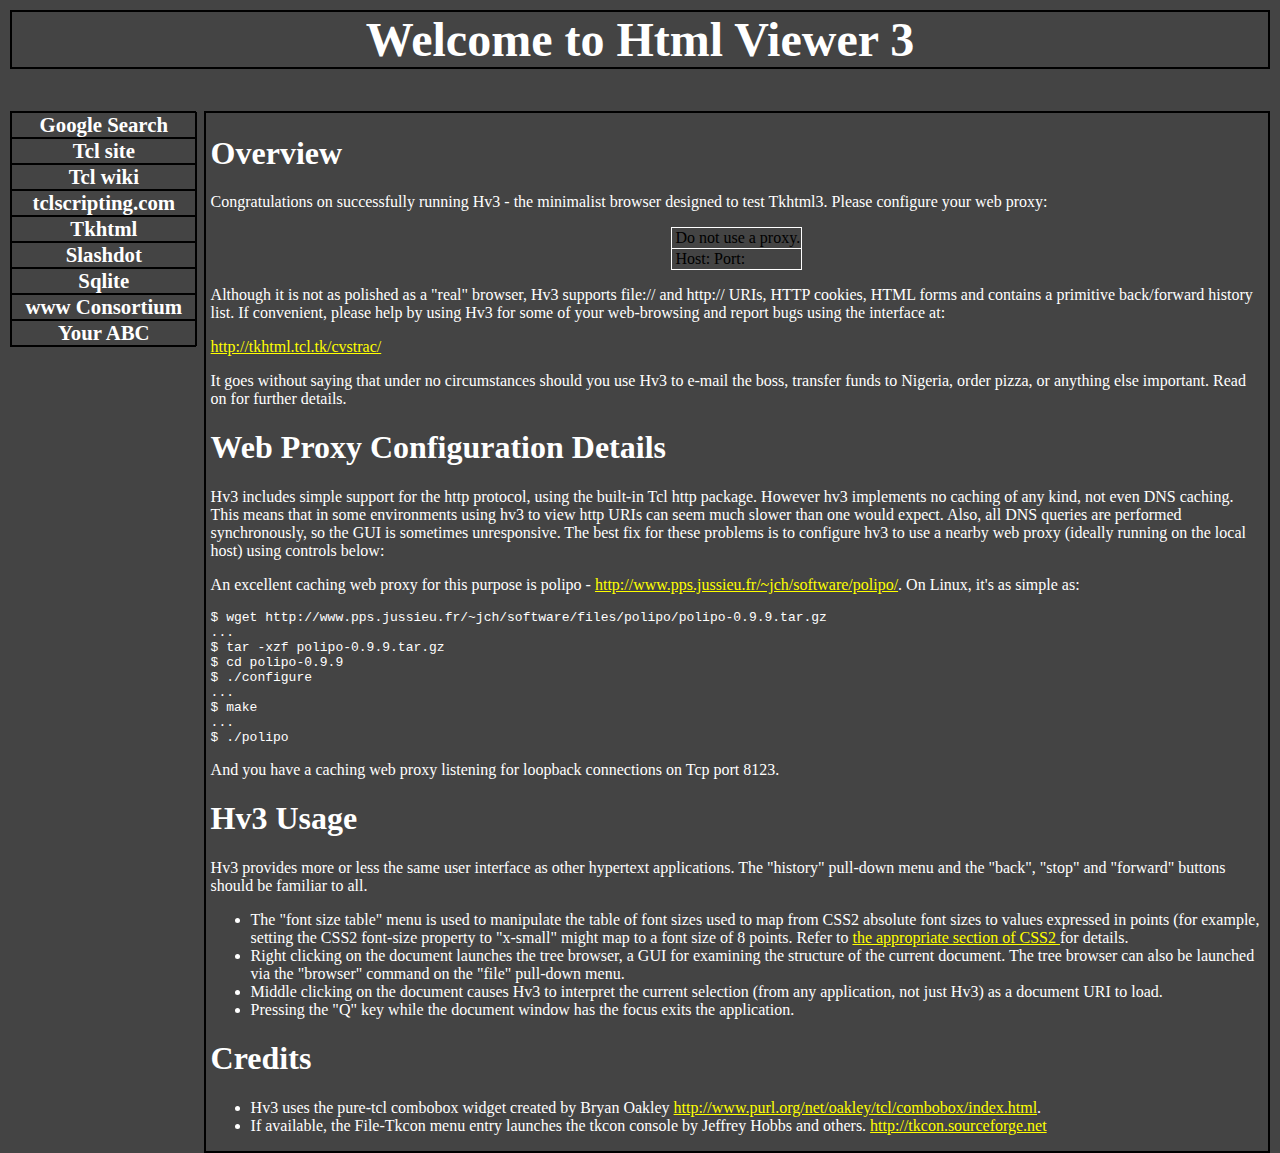
==== hv/index.html @ cc8259b0 "Fix another bug in mapped window mapping/unmapping. (CVS 520)" ====
<!-- Builtin startup document for hv3.  -->

<html>
  <head>
    <style>

      /* This bit of the stylesheet configures the layout: div.heading at
       * the top, div.sidebar on the left and div.content takes up the rest
       * of the page. */

      body { margin: 10px; }
      div.sidebar {
          position: absolute;
          left: 0px;
          top: 10px;
          width: 25ex;
      }
      div.content {
          position: absolute;
          left: 25ex;
          right: 0px;
          top: 10px;
          margin-left: 10px;
      }

      body {
        background-color: #444444;
        background-attachment: fixed;
      }
      div.content {
        padding: 0px 5px;
        background-position: 165px 0px;
        background-attachment: fixed;
        background-repeat: no-repeat;
        border: solid 2px black;
        color: white;
      }

      div.content :link {
        color: yellow;
      }
      div.config table {
        margin: 10px auto;
        border: 1px solid white;
        border-bottom: none;
        border-spacing: 0px;
      }
      div.config td {
        border-bottom: 1px solid white;
      }

      div.sidebar {
        border: solid 1px black;
      }

      div.sidebar ul {
          margin: 0px;
          padding: 0px;
      }
      div.sidebar li {
          margin: 0px;
          padding: 0px;
          display: block;
          width: 100%;
      }
      div.sidebar li a {
          display: block;
          width: 100%;
          border: 1px black solid;
          font-size: 130%;
          font-weight: bold;
          text-align: center;
          color: white;
          text-decoration: none;
      }
      div.sidebar li a:hover {
          color: yellow;
          background-color: black;
      }
      .heading {
          font-size:300% ; 
          color: white; 
          text-align: center; 
          border: 2px solid black ;
      }
    </style>
  </head>
  <body>

<h1 class=heading>
  Welcome to Html Viewer 3
</h1>

    <div style="position:relative;">

    <div class=sidebar>
      <ul>
        <li> <a href="http://www.google.com.au">Google Search</a>
        <li> <a href="http://www.tcl.tk">Tcl site</a>
        <li> <a href="http://mini.net/tcl/">Tcl wiki</a>
        <li> <a href="http://www.tclscripting.com/">tclscripting.com</a>
        <li> <a href="http://tkhtml.tcl.tk">Tkhtml</a>
        <li> <a href="http://slashdot.org">Slashdot</a>
        <li> <a href="http://www.sqlite.org">Sqlite</a>
        <li> <a href="http://www.w3.org">www Consortium</a>
        <li> <a href="http://www.abc.net.au">Your ABC</a>
      </ul>
    </div>

    <div class=content>

    <h1>Overview</h1>
    <p> Congratulations on successfully running Hv3 - the minimalist browser
        designed to test Tkhtml3. Please configure your web proxy:
    </p>

    <div class=config>
      <table>
          <tr><td><span widget="radio_noproxy">
              <td>Do not use a proxy.
          <tr><td><span widget="radio_configured_proxy">
              <td>
                  Host: <span widget="entry_host"></span>
                  Port: <span widget="entry_port"></span>
      </table>
    </div>

    <p>
	Although it is not as polished as a "real" browser, Hv3 supports
	file:// and http:// URIs, HTTP cookies, HTML forms and contains a
	primitive back/forward history list. If convenient, please help by
	using Hv3 for some of your web-browsing and report bugs using the
        interface at:
    </p>

    <p> <a href="http://tkhtml.tcl.tk/cvstrac/">
        http://tkhtml.tcl.tk/cvstrac/
        </a>
    </p>

    <p> It goes without saying that under no circumstances should you use
	Hv3 to e-mail the boss, transfer funds to Nigeria, order pizza, or
        anything else important. Read on for further details.
    </p>

    <h1>Web Proxy Configuration Details</h1>
    <p>
        Hv3 includes simple support for the http protocol, using the 
        built-in Tcl http package. However hv3 implements no caching of
        any kind, not even DNS caching. This means that in some environments
	using hv3 to view http URIs can seem much slower than one would 
	expect. Also, all DNS queries are performed synchronously, so the 
	GUI is sometimes unresponsive. The best fix for these problems is to
	configure hv3 to use a nearby web proxy (ideally running on the local
	host) using controls below:
    </p>

    <p>
        An excellent caching web proxy for this purpose is polipo -
        <a href="http://www.pps.jussieu.fr/~jch/software/polipo/">
          http://www.pps.jussieu.fr/~jch/software/polipo/</a>. 
        On Linux, it's as simple as: 
    </p>
<pre>
$ wget http://www.pps.jussieu.fr/~jch/software/files/polipo/polipo-0.9.9.tar.gz
...
$ tar -xzf polipo-0.9.9.tar.gz
$ cd polipo-0.9.9
$ ./configure
...
$ make
...
$ ./polipo
</pre>
    <p>
        And you have a caching web proxy listening for loopback connections
        on Tcp port 8123.
    </p>

    <h1>Hv3 Usage</h1>
    <p>
      Hv3 provides more or less the same user interface as other hypertext
      applications. The "history" pull-down menu and the "back", "stop" and
      "forward" buttons should be familiar to all.
    </p>
    <ul>
      <li>The "font size table" menu is used to manipulate the table of
          font sizes used to map from CSS2 absolute font sizes to values
          expressed in points (for example, setting the CSS2 font-size
          property to "x-small" might map to a font size of 8 points.
          Refer to 
          <a href="http://www.w3.org/TR/CSS21/fonts.html#font-size-props">
         the appropriate section of CSS2
         </a>for details.
      <li>Right clicking on the document launches the tree browser, a GUI
          for examining the structure of the current document. The tree
	    browser can also be launched via the "browser" command on the
          "file" pull-down menu.
      <li>Middle clicking on the document causes Hv3 to interpret the 
          current selection (from any application, not just Hv3) as a 
          document URI to load.
      <li>Pressing the "Q" key while the document window has the focus exits
          the application.
    </ul>

    <h1>Credits</h1>
    <ul>
      <li> Hv3 uses the pure-tcl combobox widget created by Bryan Oakley
           <a href="http://www.purl.org/net/oakley/tcl/combobox/index.html">
             http://www.purl.org/net/oakley/tcl/combobox/index.html</a>.
      <li> If available, the File-Tkcon menu entry launches the tkcon 
           console by Jeffrey Hobbs and others.
           <a href="http://tkcon.sourceforge.net">
             http://tkcon.sourceforge.net</a>

  </div>
  </div>
  </body>
</html>
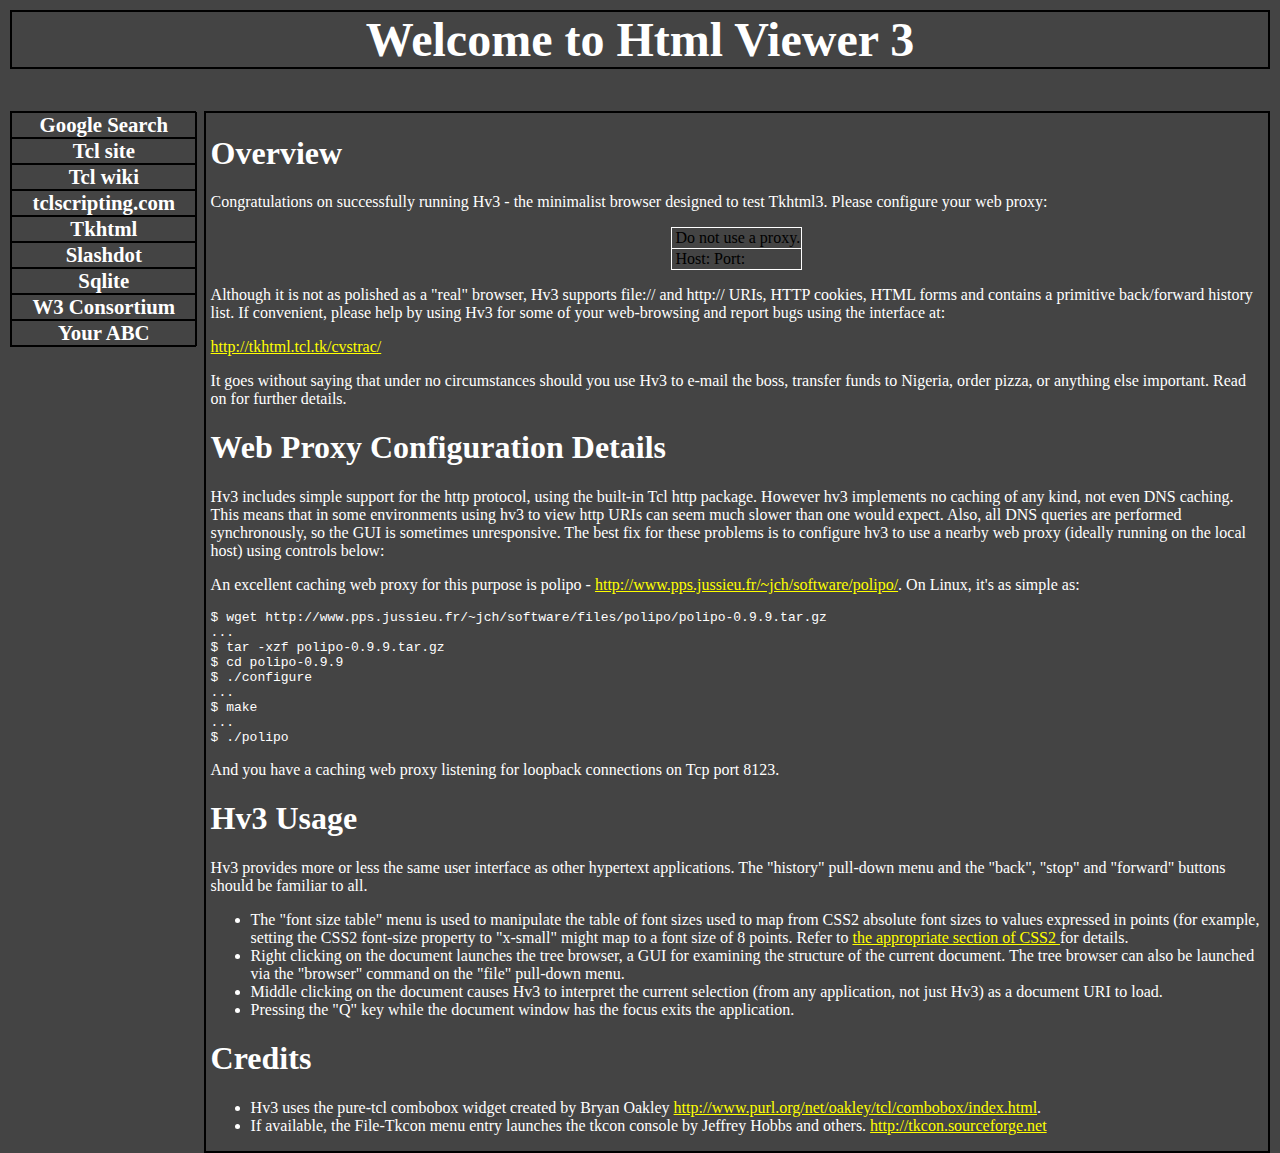
==== commit a211aab0: "Add "find text" dialog to hv3. (CVS 532)" ====
--- a/hv/index.html
+++ b/hv/index.html
@@ -59,6 +59,7 @@
           padding: 0px;
       }
       div.sidebar li {
+          position: relative;
           margin: 0px;
           padding: 0px;
           display: block;
@@ -84,6 +85,18 @@
           text-align: center; 
           border: 2px solid black ;
       }
+
+      .popup        { display: none; }
+      :hover>.popup { display: block; }
+
+      .popup {
+        background-color: #444444 /* #666666 */ ;
+        position: absolute;
+        width: 100%;
+        left: 100%;
+        top: 0px;
+      }
+
     </style>
   </head>
   <body>
@@ -103,7 +116,12 @@
         <li> <a href="http://tkhtml.tcl.tk">Tkhtml</a>
         <li> <a href="http://slashdot.org">Slashdot</a>
         <li> <a href="http://www.sqlite.org">Sqlite</a>
-        <li> <a href="http://www.w3.org">www Consortium</a>
+        <li> <a href="http://www.w3.org">W3 Consortium</a> 
+           <ul class=popup>
+             <li><a href="http://www.w3.org/TR/CSS1">CSS 1.0</a>
+             <li><a href="http://www.w3.org/TR/CSS21/">CSS 2.1</a>
+             <li><a href="http://www.w3.org/TR/html4/">HTML 4.01</a>
+           </ul>
         <li> <a href="http://www.abc.net.au">Your ABC</a>
       </ul>
     </div>
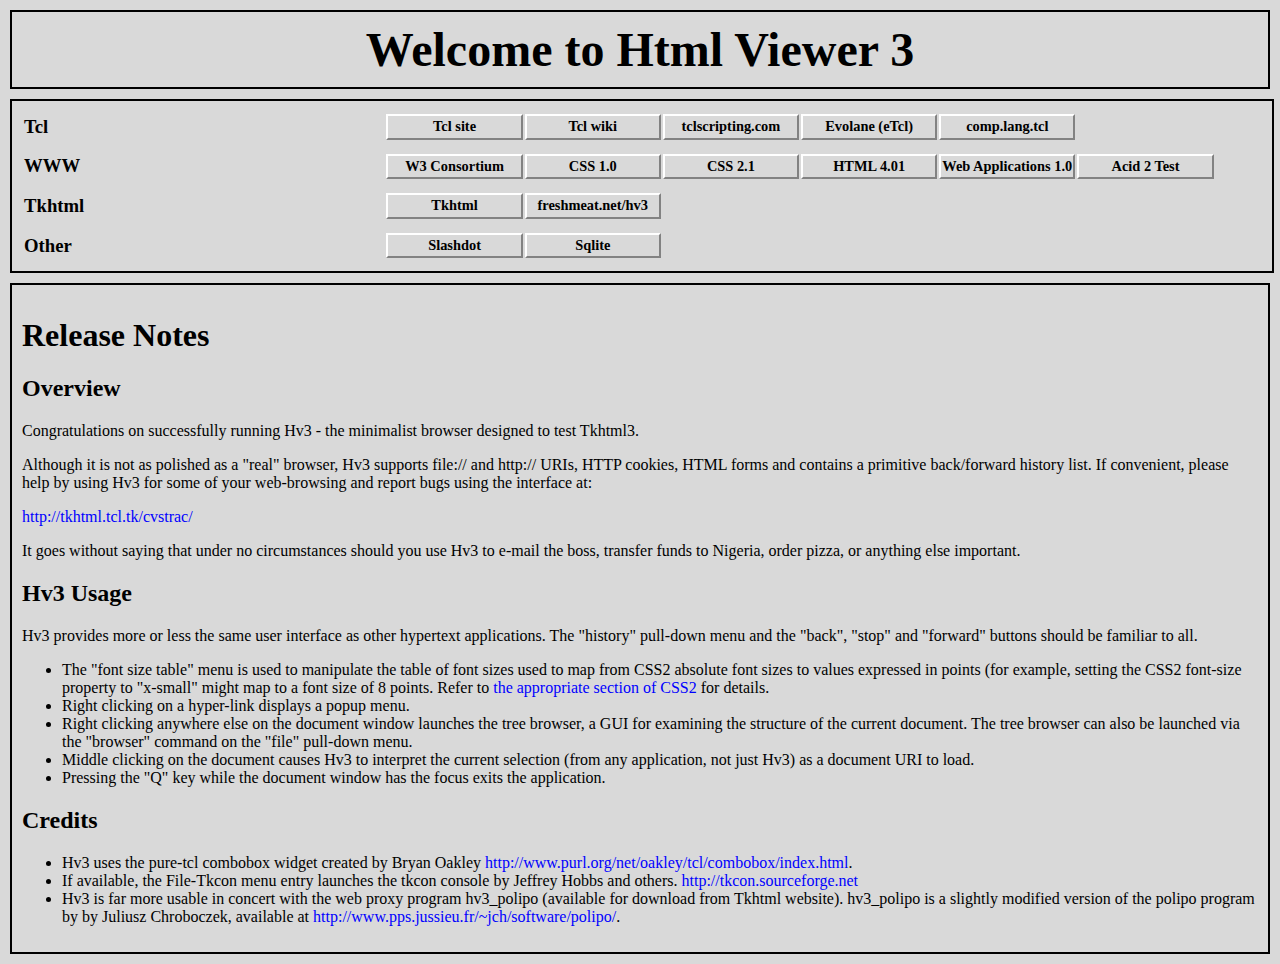
==== commit 27450423: "Fix a bug in double-buffer mode. (CVS 677)" ====
--- a/hv/index.html
+++ b/hv/index.html
@@ -9,140 +9,120 @@
        * the top, div.sidebar on the left and div.content takes up the rest
        * of the page. */
 
-      body { margin: 10px; }
-      div.sidebar {
-          position: absolute;
-          left: 0px;
-          top: 10px;
-          width: 25ex;
-      }
-      div.content {
-          position: absolute;
-          left: 25ex;
-          right: 0px;
-          top: 10px;
-          margin-left: 10px;
+      body { 
+        margin: 10px;
+        background-color: #d9d9d9;
       }
 
-      body {
-        background-color: #444444;
-        background-attachment: fixed;
+      .heading,.links,.content {
+        margin: 10px 0;
       }
-      div.content {
-        padding: 0px 5px;
-        background-position: 165px 0px;
-        background-attachment: fixed;
-        background-repeat: no-repeat;
-        border: solid 2px black;
-        color: white;
+      .heading,.content {
+        padding: 10px;
       }
 
-      div.content :link {
-        color: yellow;
-      }
-      div.config table {
-        margin: 10px auto;
-        border: 1px solid white;
-        border-bottom: none;
-        border-spacing: 0px;
-      }
-      div.config td {
-        border-bottom: 1px solid white;
-      }
-
-      div.sidebar {
-        border: solid 1px black;
-      }
-
-      div.sidebar ul {
-          margin: 0px;
-          padding: 0px;
-      }
-      div.sidebar li {
-          position: relative;
-          margin: 0px;
-          padding: 0px;
-          display: block;
-          width: 100%;
-      }
-      div.sidebar li a {
-          display: block;
-          width: 100%;
-          border: 1px black solid;
-          font-size: 130%;
-          font-weight: bold;
-          text-align: center;
-          color: white;
-          text-decoration: none;
-      }
-      div.sidebar li a:hover {
-          color: yellow;
-          background-color: black;
-      }
       .heading {
           font-size:300% ; 
-          color: white; 
           text-align: center; 
           border: 2px solid black ;
       }
 
-      .popup        { display: none; }
-      :hover>.popup { display: block; }
+      .content {
+          border: solid 2px black;
+      }
 
-      .popup {
-        background-color: #444444 /* #666666 */ ;
-        position: absolute;
-        width: 100%;
-        left: 100%;
-        top: 0px;
+      .content :link { color: blue; }
+      .content :link:hover { text-decoration: underline }
+      .content :link { text-decoration: none }
+
+
+      .links li a {
+        display: block;
+        width: 20ex;
+        line-height: 1.5;
+        text-align: center;
+        text-decoration: none;
+        float: left;
+        margin: 1px;
+
+        border: 2px solid;
+        border-color: #ffffff #828282 #828282 #ffffff;
+        background: #d9d9d9;
+        font-weight: bold;
+        font-size: 90%;
+        color: black;
+      }
+      .links li a:hover {
+        background: #ececec;
+      }
+
+      .links               {display: table; width:100%; border-spacing: 12px}
+      .linkset             {display: table-row}
+      .links h3, .links ul {display: table-cell; vertical-align: middle}
+      .links li            {display: block}
+
+      .links {
+        border: solid 2px black;
       }
 
     </style>
   </head>
   <body>
 
-<h1 class=heading>
-  Welcome to Html Viewer 3
-</h1>
+    <h1 class="heading">
+      Welcome to Html Viewer 3
+    </h1>
 
-    <div style="position:relative;">
+    <div class="links">
 
-    <div class=sidebar>
-      <ul>
-        <li> <a href="http://www.google.com.au">Google Search</a>
-        <li> <a href="http://www.tcl.tk">Tcl site</a>
-        <li> <a href="http://mini.net/tcl/">Tcl wiki</a>
-        <li> <a href="http://www.tclscripting.com/">tclscripting.com</a>
-        <li> <a href="http://tkhtml.tcl.tk">Tkhtml</a>
-        <li> <a href="http://slashdot.org">Slashdot</a>
-        <li> <a href="http://www.sqlite.org">Sqlite</a>
-        <li> <a href="http://www.w3.org">W3 Consortium</a> 
-           <ul class=popup>
-             <li><a href="http://www.w3.org/TR/CSS1">CSS 1.0</a>
-             <li><a href="http://www.w3.org/TR/CSS21/">CSS 2.1</a>
-             <li><a href="http://www.w3.org/TR/html4/">HTML 4.01</a>
-           </ul>
-        <li> <a href="http://www.abc.net.au">Your ABC</a>
-      </ul>
+      <div class="linkset">
+      <h3>Tcl</h3>
+        <ul>
+          <li> <a href="http://www.tcl.tk">Tcl site</a>
+          <li> <a href="http://mini.net/tcl/">Tcl wiki</a>
+          <li> <a href="http://www.tclscripting.com/">tclscripting.com</a>
+          <li> <a href="http://www.evolane.com/">Evolane (eTcl)</a>
+          <li> <a href="http://groups.google.com/group/comp.lang.tcl">comp.lang.tcl</a>
+        </ul>
+      </div>
+
+      <div class="linkset">
+        <h3>WWW</h3>
+        <ul>
+          <li><a href="http://www.w3.org">W3 Consortium</a> 
+          <li><a href="http://www.w3.org/TR/CSS1">CSS 1.0</a>
+          <li><a href="http://www.w3.org/TR/CSS21/">CSS 2.1</a>
+          <li><a href="http://www.w3.org/TR/html4/">HTML 4.01</a>
+          <li><a href="http://www.whatwg.org/specs/web-apps/current-work/">Web Applications 1.0</a>
+          <li><a href="http://www.webstandards.org/files/acid2/test.html">Acid 2 Test</a>
+        </ul>
+      </div>
+
+      <div class="linkset">
+        <h3>Tkhtml</h3>
+        <ul>
+          <li> <a href="http://tkhtml.tcl.tk">Tkhtml</a>
+          <li> <a href="http://freshmeat.net/hv3">freshmeat.net/hv3</a>
+        </ul>
+      </div>
+
+      <div class="linkset">
+        <h3>Other</h3>
+        <ul>
+          <li> <a href="http://slashdot.org">Slashdot</a>
+          <li> <a href="http://www.sqlite.org">Sqlite</a>
+        </ul>
+      </div>
+
     </div>
 
     <div class=content>
 
-    <h1>Overview</h1>
+    <h1>Release Notes</h1>
+    <h2>Overview</h2>
     <p> Congratulations on successfully running Hv3 - the minimalist browser
-        designed to test Tkhtml3. Please configure your web proxy:
+        designed to test Tkhtml3. 
     </p>
-
-    <div class=config>
-      <table>
-          <tr><td><span widget="radio_noproxy">
-              <td>Do not use a proxy.
-          <tr><td><span widget="radio_configured_proxy">
-              <td>
-                  Host: <span widget="entry_host"></span>
-                  Port: <span widget="entry_port"></span>
-      </table>
-    </div>
 
     <p>
 	Although it is not as polished as a "real" browser, Hv3 supports
@@ -159,44 +139,10 @@
 
     <p> It goes without saying that under no circumstances should you use
 	Hv3 to e-mail the boss, transfer funds to Nigeria, order pizza, or
-        anything else important. Read on for further details.
+        anything else important.
     </p>
 
-    <h1>Web Proxy Configuration Details</h1>
-    <p>
-        Hv3 includes simple support for the http protocol, using the 
-        built-in Tcl http package. However hv3 implements no caching of
-        any kind, not even DNS caching. This means that in some environments
-	using hv3 to view http URIs can seem much slower than one would 
-	expect. Also, all DNS queries are performed synchronously, so the 
-	GUI is sometimes unresponsive. The best fix for these problems is to
-	configure hv3 to use a nearby web proxy (ideally running on the local
-	host) using controls below:
-    </p>
-
-    <p>
-        An excellent caching web proxy for this purpose is polipo -
-        <a href="http://www.pps.jussieu.fr/~jch/software/polipo/">
-          http://www.pps.jussieu.fr/~jch/software/polipo/</a>. 
-        On Linux, it's as simple as: 
-    </p>
-<pre>
-$ wget http://www.pps.jussieu.fr/~jch/software/files/polipo/polipo-0.9.9.tar.gz
-...
-$ tar -xzf polipo-0.9.9.tar.gz
-$ cd polipo-0.9.9
-$ ./configure
-...
-$ make
-...
-$ ./polipo
-</pre>
-    <p>
-        And you have a caching web proxy listening for loopback connections
-        on Tcp port 8123.
-    </p>
-
-    <h1>Hv3 Usage</h1>
+    <h2>Hv3 Usage</h2>
     <p>
       Hv3 provides more or less the same user interface as other hypertext
       applications. The "history" pull-down menu and the "back", "stop" and
@@ -211,10 +157,11 @@
           <a href="http://www.w3.org/TR/CSS21/fonts.html#font-size-props">
          the appropriate section of CSS2
          </a>for details.
-      <li>Right clicking on the document launches the tree browser, a GUI
-          for examining the structure of the current document. The tree
-	    browser can also be launched via the "browser" command on the
-          "file" pull-down menu.
+      <li>Right clicking on a hyper-link displays a popup menu.
+      <li>Right clicking anywhere else on the document window launches the tree
+	  browser, a GUI for examining the structure of the current document.
+	  The tree browser can also be launched via the "browser" command on
+          the "file" pull-down menu.
       <li>Middle clicking on the document causes Hv3 to interpret the 
           current selection (from any application, not just Hv3) as a 
           document URI to load.
@@ -222,7 +169,7 @@
           the application.
     </ul>
 
-    <h1>Credits</h1>
+    <h2>Credits</h2>
     <ul>
       <li> Hv3 uses the pure-tcl combobox widget created by Bryan Oakley
            <a href="http://www.purl.org/net/oakley/tcl/combobox/index.html">
@@ -231,8 +178,12 @@
            console by Jeffrey Hobbs and others.
            <a href="http://tkcon.sourceforge.net">
              http://tkcon.sourceforge.net</a>
-
-  </div>
+      <li> Hv3 is far more usable in concert with the web proxy program
+	   hv3_polipo (available for download from Tkhtml website). hv3_polipo
+	   is a slightly modified version of the polipo program by  by Juliusz
+           Chroboczek, available at 
+           <a href="http://www.pps.jussieu.fr/~jch/software/polipo/">
+           http://www.pps.jussieu.fr/~jch/software/polipo/</a>.
   </div>
   </body>
 </html>
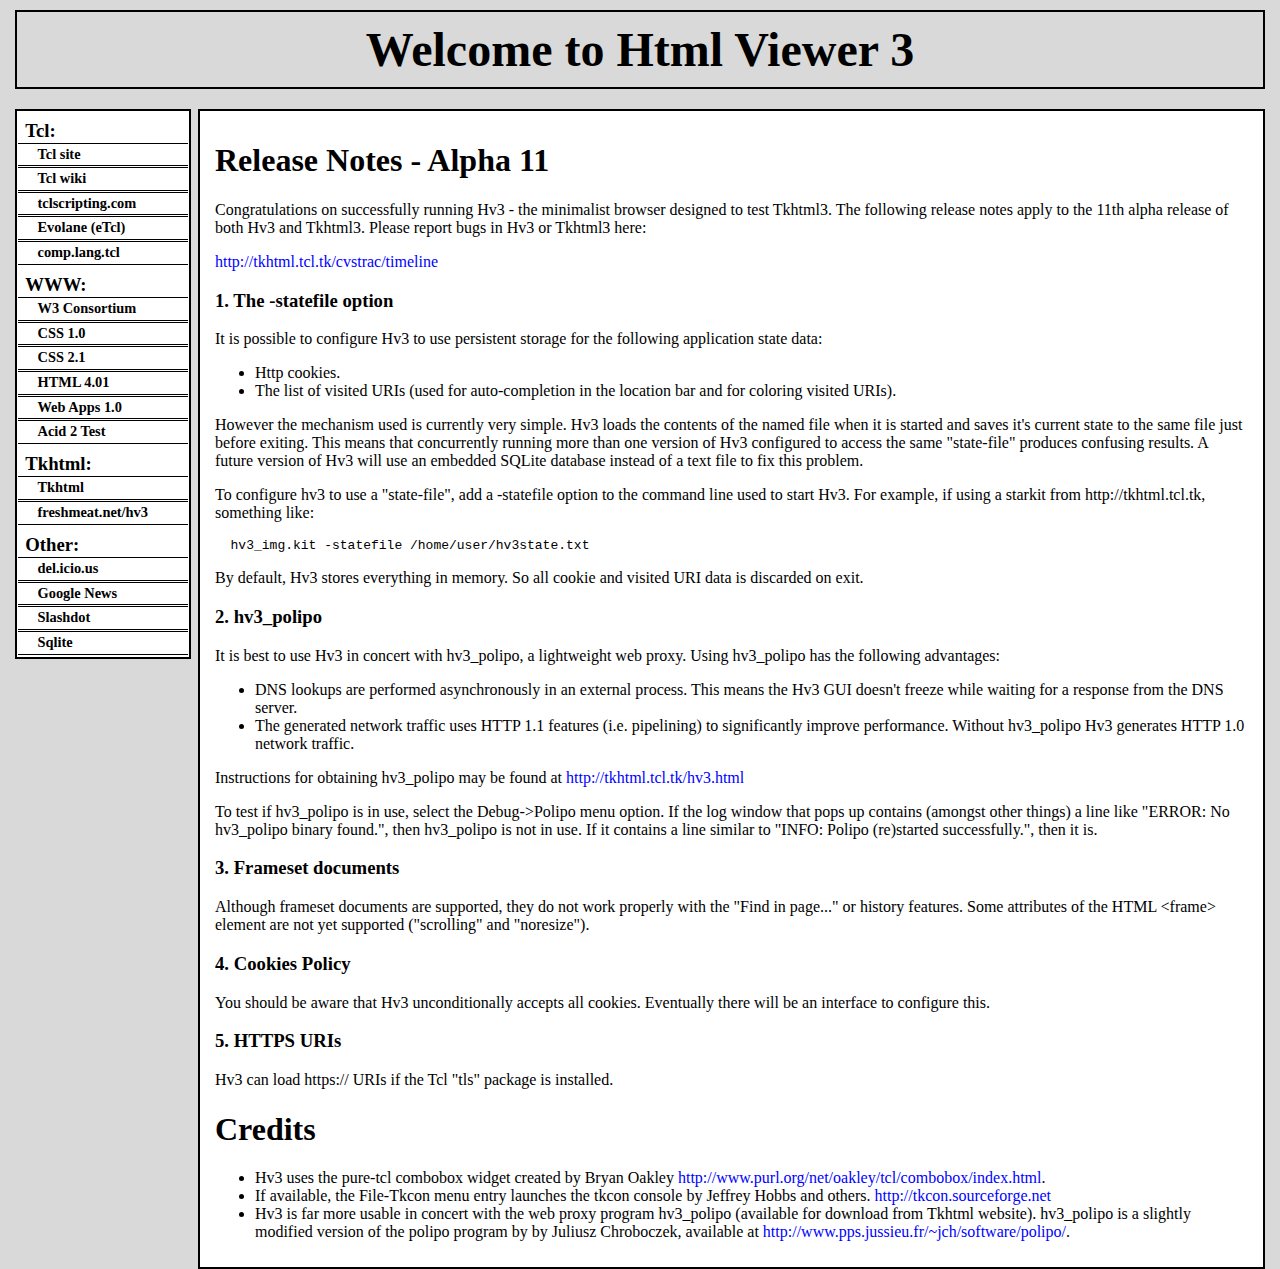
==== commit a000bedc: "Update release notes. (CVS 731)" ====
--- a/hv/index.html
+++ b/hv/index.html
@@ -10,7 +10,7 @@
        * of the page. */
 
       body { 
-        margin: 10px;
+        margin: 10px 2ex;
         background-color: #d9d9d9;
       }
 
@@ -18,7 +18,7 @@
         margin: 10px 0;
       }
       .heading,.content {
-        padding: 10px;
+        padding: 10px 2ex;
       }
 
       .heading {
@@ -28,42 +28,66 @@
       }
 
       .content {
+          background: white;
           border: solid 2px black;
+          position: absolute;
+          left: 27ex;
+          right: 2ex;
       }
 
       .content :link { color: blue; }
-      .content :link:hover { text-decoration: underline }
-      .content :link { text-decoration: none }
-
-
+      .content :link:hover,:visited:hover { text-decoration: underline }
+      .content :link,:visited { text-decoration: none }
+
+      .links {
+        background: white;
+        position: absolute;
+        width: 24ex;
+        left: 2ex;
+        padding: 0;
+      }
+      .linksborder {
+        border: solid 2px black;
+        padding-bottom: 1px;
+        margin: 0;
+      }
+
+      .links h3 {
+        margin: 0;
+        padding-left: 1ex;
+        padding-top: 1ex;
+      }
+      .links h3:after {
+        content: ":";
+      }
+      .links ul {
+        padding: 0;
+        margin: 0;
+      }
+      .links li {
+        display: block;
+        padding: 0;
+        margin: 0;
+      }
       .links li a {
         display: block;
-        width: 20ex;
         line-height: 1.5;
-        text-align: center;
         text-decoration: none;
-        float: left;
         margin: 1px;
-
-        border: 2px solid;
-        border-color: #ffffff #828282 #828282 #ffffff;
-        background: #d9d9d9;
+        padding-left: 3ex;
+
         font-weight: bold;
+        border: 1px solid black;
+        border-left: none;
+        border-right: none;
+
         font-size: 90%;
         color: black;
       }
       .links li a:hover {
-        background: #ececec;
-      }
-
-      .links               {display: table; width:100%; border-spacing: 12px}
-      .linkset             {display: table-row}
-      .links h3, .links ul {display: table-cell; vertical-align: middle}
-      .links li            {display: block}
-
-      .links {
-        border: solid 2px black;
-      }
+        background-color: #d9d9d9;
+      }
+
 
     </style>
   </head>
@@ -74,6 +98,7 @@
     </h1>
 
     <div class="links">
+      <div class="linksborder">
 
       <div class="linkset">
       <h3>Tcl</h3>
@@ -93,7 +118,7 @@
           <li><a href="http://www.w3.org/TR/CSS1">CSS 1.0</a>
           <li><a href="http://www.w3.org/TR/CSS21/">CSS 2.1</a>
           <li><a href="http://www.w3.org/TR/html4/">HTML 4.01</a>
-          <li><a href="http://www.whatwg.org/specs/web-apps/current-work/">Web Applications 1.0</a>
+          <li><a href="http://www.whatwg.org/specs/web-apps/current-work/">Web Apps 1.0</a>
           <li><a href="http://www.webstandards.org/files/acid2/test.html">Acid 2 Test</a>
         </ul>
       </div>
@@ -109,67 +134,82 @@
       <div class="linkset">
         <h3>Other</h3>
         <ul>
+          <li> <a href="http://del.icio.us">del.icio.us</a>
+          <li> <a href="http://news.google.com">Google News</a>
           <li> <a href="http://slashdot.org">Slashdot</a>
           <li> <a href="http://www.sqlite.org">Sqlite</a>
         </ul>
       </div>
 
+      </div>
     </div>
 
     <div class=content>
 
-    <h1>Release Notes</h1>
-    <h2>Overview</h2>
+    <h1>Release Notes - Alpha 11</h1>
     <p> Congratulations on successfully running Hv3 - the minimalist browser
-        designed to test Tkhtml3. 
+	designed to test Tkhtml3. The following release notes apply to the 11th
+        alpha release of both Hv3 and Tkhtml3. Please report bugs in Hv3 or
+        Tkhtml3 here:
     </p>
-
-    <p>
-	Although it is not as polished as a "real" browser, Hv3 supports
-	file:// and http:// URIs, HTTP cookies, HTML forms and contains a
-	primitive back/forward history list. If convenient, please help by
-	using Hv3 for some of your web-browsing and report bugs using the
-        interface at:
-    </p>
-
-    <p> <a href="http://tkhtml.tcl.tk/cvstrac/">
-        http://tkhtml.tcl.tk/cvstrac/
-        </a>
-    </p>
-
-    <p> It goes without saying that under no circumstances should you use
-	Hv3 to e-mail the boss, transfer funds to Nigeria, order pizza, or
-        anything else important.
-    </p>
-
-    <h2>Hv3 Usage</h2>
-    <p>
-      Hv3 provides more or less the same user interface as other hypertext
-      applications. The "history" pull-down menu and the "back", "stop" and
-      "forward" buttons should be familiar to all.
-    </p>
-    <ul>
-      <li>The "font size table" menu is used to manipulate the table of
-          font sizes used to map from CSS2 absolute font sizes to values
-          expressed in points (for example, setting the CSS2 font-size
-          property to "x-small" might map to a font size of 8 points.
-          Refer to 
-          <a href="http://www.w3.org/TR/CSS21/fonts.html#font-size-props">
-         the appropriate section of CSS2
-         </a>for details.
-      <li>Right clicking on a hyper-link displays a popup menu.
-      <li>Right clicking anywhere else on the document window launches the tree
-	  browser, a GUI for examining the structure of the current document.
-	  The tree browser can also be launched via the "browser" command on
-          the "file" pull-down menu.
-      <li>Middle clicking on the document causes Hv3 to interpret the 
-          current selection (from any application, not just Hv3) as a 
-          document URI to load.
-      <li>Pressing the "Q" key while the document window has the focus exits
-          the application.
-    </ul>
-
-    <h2>Credits</h2>
+    <a href="http://tkhtml.tcl.tk/cvstrac/timeline">
+        http://tkhtml.tcl.tk/cvstrac/timeline
+    </a>
+
+    <h3>1. The -statefile option</h3>
+      <p>It is possible to configure Hv3 to use persistent storage for the
+         following application state data:
+         <ul><li>Http cookies.
+             <li>The list of visited URIs (used for auto-completion in the
+                 location bar and for coloring visited URIs).
+         </ul>
+      <p>However the mechanism used is currently very simple. Hv3 loads
+         the contents of the named file when it is started and saves it's 
+         current state to the same file just before exiting. This means that
+         concurrently running more than one version of Hv3 configured to
+         access the same "state-file" produces confusing results. A future
+         version of Hv3 will use an embedded SQLite database instead of
+         a text file to fix this problem.
+      <p>To configure hv3 to use a "state-file", add a -statefile option
+         to the command line used to start Hv3. For example, if using a
+         starkit from http://tkhtml.tcl.tk, something like:
+      <pre>
+  hv3_img.kit -statefile /home/user/hv3state.txt</pre>
+
+      <p>By default, Hv3 stores everything in memory. So all cookie and
+         visited URI data is discarded on exit.
+
+    <h3>2. hv3_polipo</h3>
+      <p>It is best to use Hv3 in concert with hv3_polipo, a lightweight
+         web proxy. Using hv3_polipo has the following advantages:
+         <ul><li>DNS lookups are performed asynchronously in an external
+                 process. This means the Hv3 GUI doesn't freeze while waiting
+                 for a response from the DNS server.
+	     <li>The generated network traffic uses HTTP 1.1 features
+		 (i.e. pipelining) to significantly improve performance.
+                 Without hv3_polipo Hv3 generates HTTP 1.0 network traffic.
+         </ul>
+      <p>Instructions for obtaining hv3_polipo may be found at <a href="http://tkhtml.tcl.tk/hv3.html">http://tkhtml.tcl.tk/hv3.html</a>
+      <p>To test if hv3_polipo is in use, select the Debug-&gt;Polipo menu
+	 option. If the log window that pops up contains (amongst other things)
+	 a line like "ERROR: No hv3_polipo binary found.", then hv3_polipo is
+	 not in use. If it contains a line similar to "INFO:  Polipo
+         (re)started successfully.", then it is.
+
+    <h3>3. Frameset documents</h3>
+      <p>Although frameset documents are supported, they do not work 
+         properly with the "Find in page..." or history features. Some
+         attributes of the HTML &lt;frame&gt; element are not yet supported
+         ("scrolling" and "noresize").
+
+    <h3>4. Cookies Policy</h3>
+      <p>You should be aware that Hv3 unconditionally accepts all cookies.
+         Eventually there will be an interface to configure this.
+
+    <h3>5. HTTPS URIs</h3>
+      <p>Hv3 can load https:// URIs if the Tcl "tls" package is installed.
+
+    <h1>Credits</h1>
     <ul>
       <li> Hv3 uses the pure-tcl combobox widget created by Bryan Oakley
            <a href="http://www.purl.org/net/oakley/tcl/combobox/index.html">
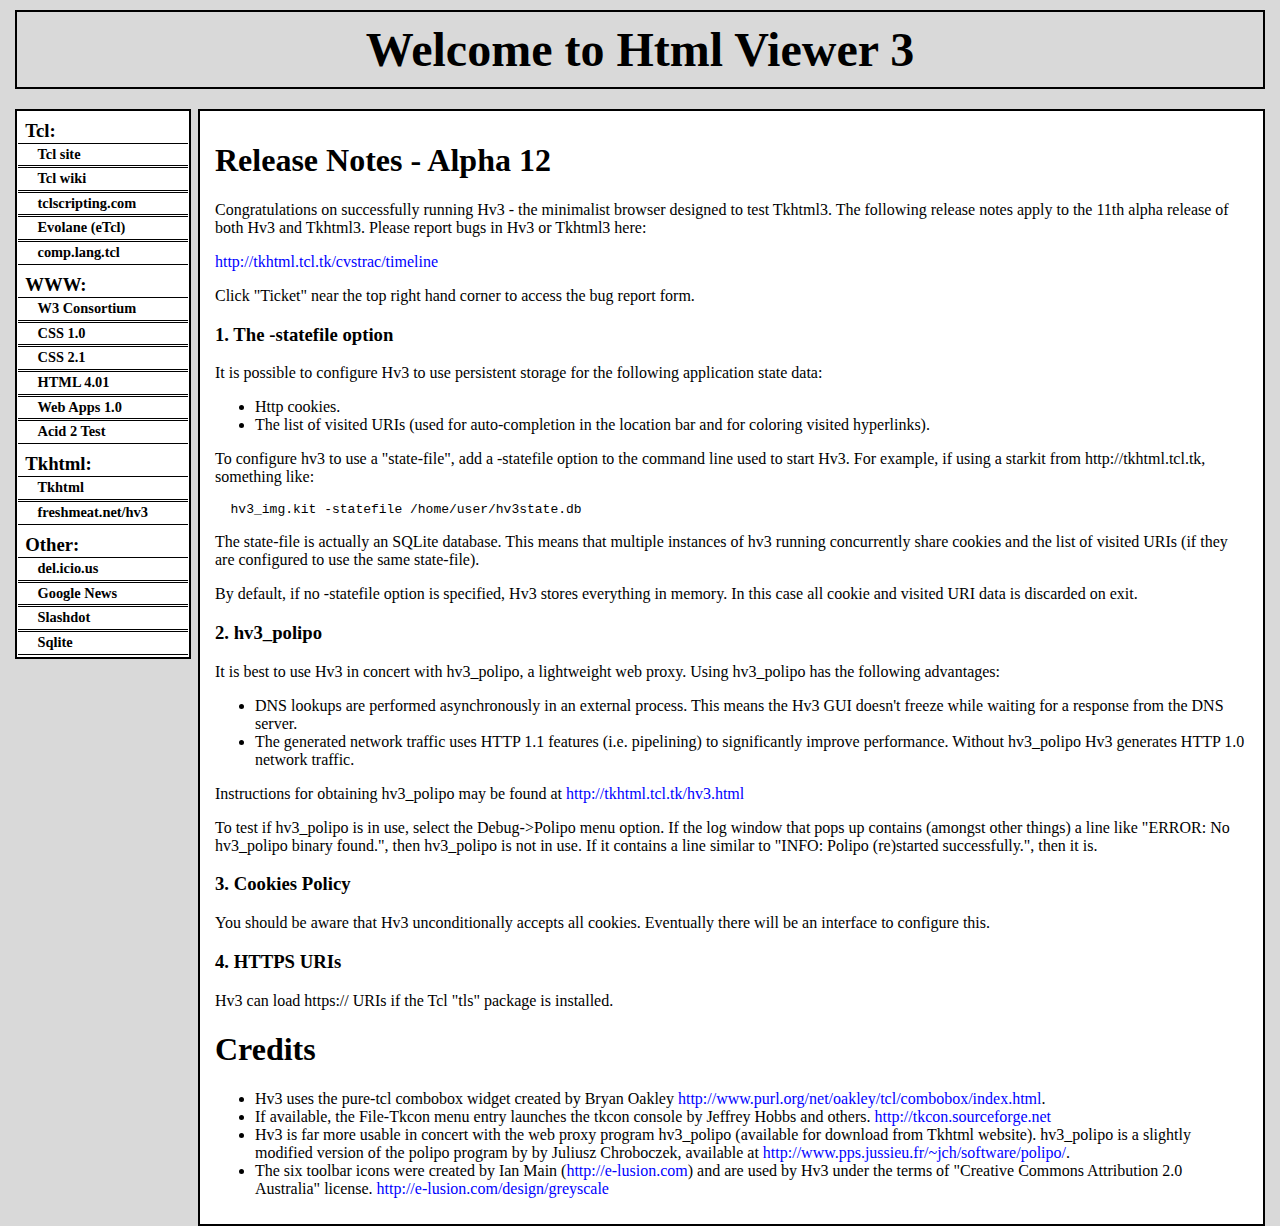
==== commit 5a922d29: "Handle drawing text with "color:transparent" without crashing. Ticket #104. (CVS 794)" ====
--- a/hv/index.html
+++ b/hv/index.html
@@ -146,7 +146,7 @@
 
     <div class=content>
 
-    <h1>Release Notes - Alpha 11</h1>
+    <h1>Release Notes - Alpha 12</h1>
     <p> Congratulations on successfully running Hv3 - the minimalist browser
 	designed to test Tkhtml3. The following release notes apply to the 11th
         alpha release of both Hv3 and Tkhtml3. Please report bugs in Hv3 or
@@ -156,28 +156,32 @@
         http://tkhtml.tcl.tk/cvstrac/timeline
     </a>
 
+    <p>
+        Click "Ticket" near the top right hand corner to access the bug
+        report form.
+    </p>
+
     <h3>1. The -statefile option</h3>
       <p>It is possible to configure Hv3 to use persistent storage for the
          following application state data:
          <ul><li>Http cookies.
              <li>The list of visited URIs (used for auto-completion in the
-                 location bar and for coloring visited URIs).
+                 location bar and for coloring visited hyperlinks).
          </ul>
-      <p>However the mechanism used is currently very simple. Hv3 loads
-         the contents of the named file when it is started and saves it's 
-         current state to the same file just before exiting. This means that
-         concurrently running more than one version of Hv3 configured to
-         access the same "state-file" produces confusing results. A future
-         version of Hv3 will use an embedded SQLite database instead of
-         a text file to fix this problem.
       <p>To configure hv3 to use a "state-file", add a -statefile option
          to the command line used to start Hv3. For example, if using a
          starkit from http://tkhtml.tcl.tk, something like:
       <pre>
-  hv3_img.kit -statefile /home/user/hv3state.txt</pre>
-
-      <p>By default, Hv3 stores everything in memory. So all cookie and
-         visited URI data is discarded on exit.
+  hv3_img.kit -statefile /home/user/hv3state.db</pre>
+
+      <p>The state-file is actually an SQLite database. This means that 
+         multiple instances of hv3 running concurrently share cookies
+         and the list of visited URIs (if they are configured to use the
+         same state-file).
+
+      <p>By default, if no -statefile option is specified, Hv3 stores
+	 everything in memory. In this case all cookie and visited URI data is
+         discarded on exit.
 
     <h3>2. hv3_polipo</h3>
       <p>It is best to use Hv3 in concert with hv3_polipo, a lightweight
@@ -196,17 +200,11 @@
 	 not in use. If it contains a line similar to "INFO:  Polipo
          (re)started successfully.", then it is.
 
-    <h3>3. Frameset documents</h3>
-      <p>Although frameset documents are supported, they do not work 
-         properly with the "Find in page..." or history features. Some
-         attributes of the HTML &lt;frame&gt; element are not yet supported
-         ("scrolling" and "noresize").
-
-    <h3>4. Cookies Policy</h3>
+    <h3>3. Cookies Policy</h3>
       <p>You should be aware that Hv3 unconditionally accepts all cookies.
          Eventually there will be an interface to configure this.
 
-    <h3>5. HTTPS URIs</h3>
+    <h3>4. HTTPS URIs</h3>
       <p>Hv3 can load https:// URIs if the Tcl "tls" package is installed.
 
     <h1>Credits</h1>
@@ -224,6 +222,12 @@
            Chroboczek, available at 
            <a href="http://www.pps.jussieu.fr/~jch/software/polipo/">
            http://www.pps.jussieu.fr/~jch/software/polipo/</a>.
+      <li> The six toolbar icons were created by Ian Main 
+           (<a href="http://e-lusion.com">http://e-lusion.com</a>) and
+           are used by Hv3 under the terms of "Creative Commons Attribution
+           2.0 Australia" license.
+           <a href="http://e-lusion.com/design/greyscale">
+           http://e-lusion.com/design/greyscale</a>
   </div>
   </body>
 </html>
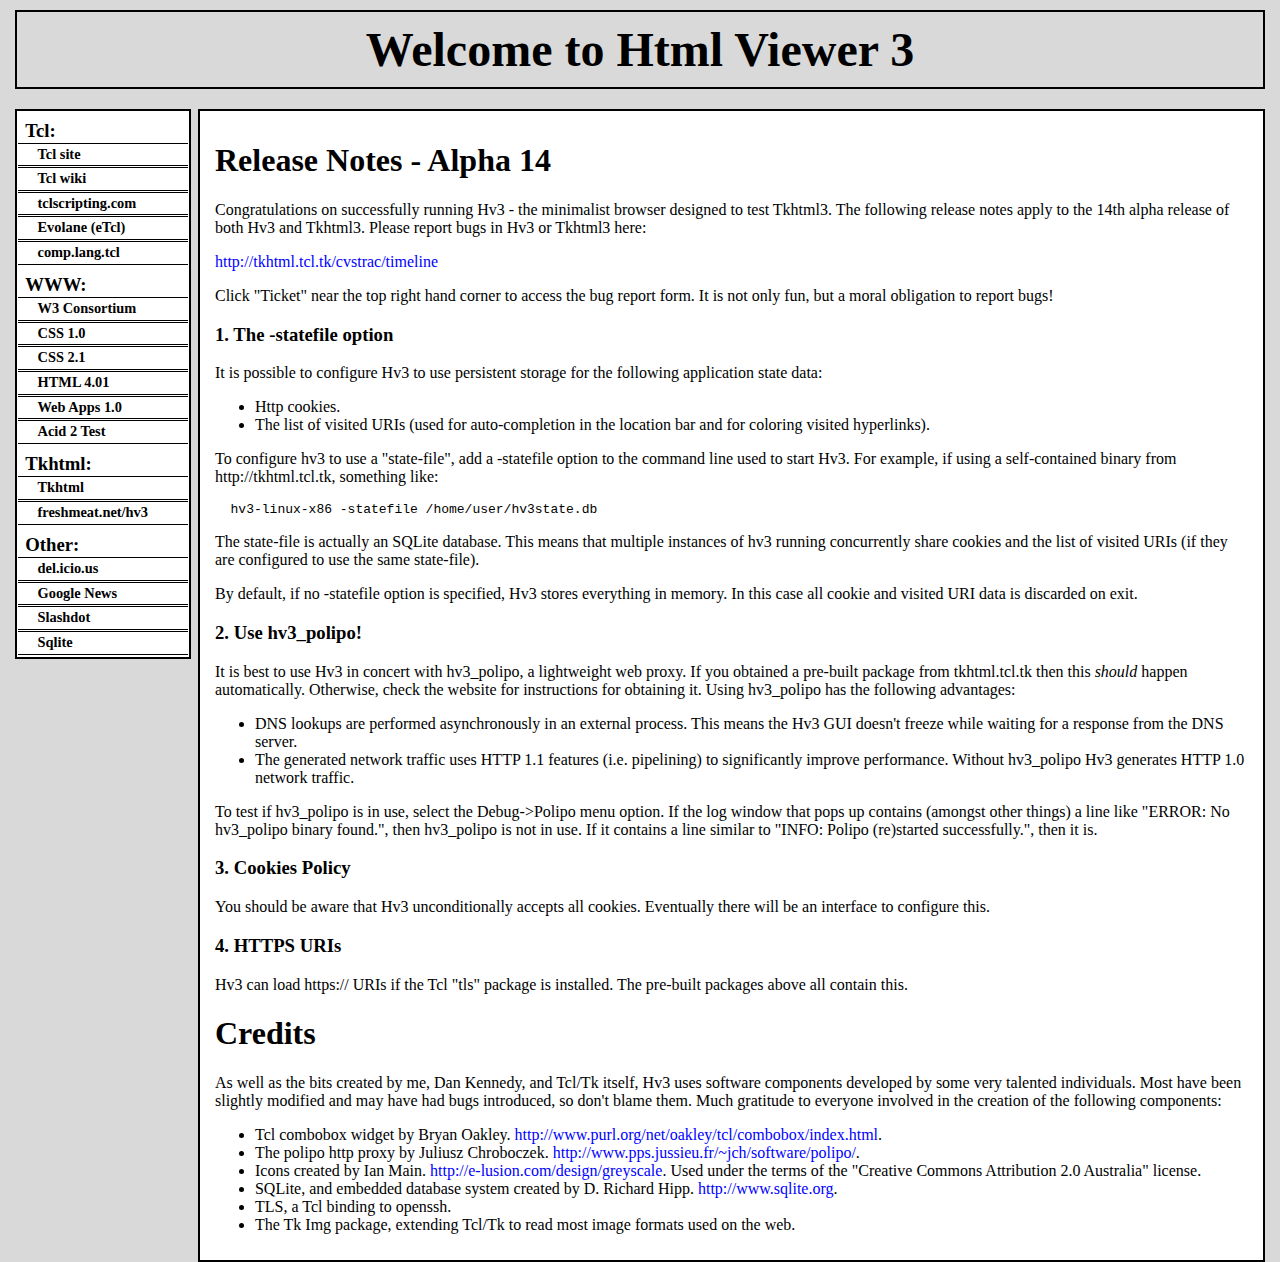
==== commit 1b000429: "Version number is now alpha-14. (CVS 894)" ====
--- a/hv/index.html
+++ b/hv/index.html
@@ -35,9 +35,12 @@
           right: 2ex;
       }
 
-      .content :link { color: blue; }
-      .content :link:hover,:visited:hover { text-decoration: underline }
-      .content :link,:visited { text-decoration: none }
+      .content :link    { color: blue; }
+      .content :visited { color: purple; }
+      .content :link, .content :visited { text-decoration: none }
+      .content :link:hover, .content :visited:hover { 
+           text-decoration: underline 
+      }
 
       .links {
         background: white;
@@ -146,9 +149,9 @@
 
     <div class=content>
 
-    <h1>Release Notes - Alpha 12</h1>
+    <h1>Release Notes - Alpha 14</h1>
     <p> Congratulations on successfully running Hv3 - the minimalist browser
-	designed to test Tkhtml3. The following release notes apply to the 11th
+	designed to test Tkhtml3. The following release notes apply to the 14th
         alpha release of both Hv3 and Tkhtml3. Please report bugs in Hv3 or
         Tkhtml3 here:
     </p>
@@ -158,8 +161,9 @@
 
     <p>
         Click "Ticket" near the top right hand corner to access the bug
-        report form.
-    </p>
+	report form. It is not only fun, but a moral obligation to report 
+        bugs!
+</p>
 
     <h3>1. The -statefile option</h3>
       <p>It is possible to configure Hv3 to use persistent storage for the
@@ -170,9 +174,10 @@
          </ul>
       <p>To configure hv3 to use a "state-file", add a -statefile option
          to the command line used to start Hv3. For example, if using a
-         starkit from http://tkhtml.tcl.tk, something like:
-      <pre>
-  hv3_img.kit -statefile /home/user/hv3state.db</pre>
+         self-contained binary from http://tkhtml.tcl.tk, something like:
+<pre>
+  hv3-linux-x86 -statefile /home/user/hv3state.db
+</pre>
 
       <p>The state-file is actually an SQLite database. This means that 
          multiple instances of hv3 running concurrently share cookies
@@ -183,17 +188,19 @@
 	 everything in memory. In this case all cookie and visited URI data is
          discarded on exit.
 
-    <h3>2. hv3_polipo</h3>
+    <h3>2. Use hv3_polipo!</h3>
       <p>It is best to use Hv3 in concert with hv3_polipo, a lightweight
-         web proxy. Using hv3_polipo has the following advantages:
-         <ul><li>DNS lookups are performed asynchronously in an external
+         web proxy. If you obtained a pre-built package from tkhtml.tcl.tk
+	 then this <i>should</i> happen automatically. Otherwise, check
+	 the website for instructions for obtaining it. Using hv3_polipo has
+         the following advantages: 
+	 <ul><li>DNS lookups are performed asynchronously in an external
                  process. This means the Hv3 GUI doesn't freeze while waiting
                  for a response from the DNS server.
 	     <li>The generated network traffic uses HTTP 1.1 features
 		 (i.e. pipelining) to significantly improve performance.
                  Without hv3_polipo Hv3 generates HTTP 1.0 network traffic.
          </ul>
-      <p>Instructions for obtaining hv3_polipo may be found at <a href="http://tkhtml.tcl.tk/hv3.html">http://tkhtml.tcl.tk/hv3.html</a>
       <p>To test if hv3_polipo is in use, select the Debug-&gt;Polipo menu
 	 option. If the log window that pops up contains (amongst other things)
 	 a line like "ERROR: No hv3_polipo binary found.", then hv3_polipo is
@@ -206,28 +213,41 @@
 
     <h3>4. HTTPS URIs</h3>
       <p>Hv3 can load https:// URIs if the Tcl "tls" package is installed.
+         The pre-built packages above all contain this.
 
     <h1>Credits</h1>
+      <p>
+	As well as the bits created by me, Dan Kennedy, and Tcl/Tk itself,
+	Hv3 uses software components developed by some very talented
+	individuals. Most have been slightly modified and may have had bugs
+        introduced, so don't blame them. Much gratitude to everyone involved
+        in the creation of the following components:
+      </p>
     <ul>
-      <li> Hv3 uses the pure-tcl combobox widget created by Bryan Oakley
+
+      <li>Tcl combobox widget by Bryan Oakley.
            <a href="http://www.purl.org/net/oakley/tcl/combobox/index.html">
              http://www.purl.org/net/oakley/tcl/combobox/index.html</a>.
-      <li> If available, the File-Tkcon menu entry launches the tkcon 
-           console by Jeffrey Hobbs and others.
-           <a href="http://tkcon.sourceforge.net">
-             http://tkcon.sourceforge.net</a>
-      <li> Hv3 is far more usable in concert with the web proxy program
-	   hv3_polipo (available for download from Tkhtml website). hv3_polipo
-	   is a slightly modified version of the polipo program by  by Juliusz
-           Chroboczek, available at 
+
+      <li>The polipo http proxy by Juliusz Chroboczek.
            <a href="http://www.pps.jussieu.fr/~jch/software/polipo/">
-           http://www.pps.jussieu.fr/~jch/software/polipo/</a>.
-      <li> The six toolbar icons were created by Ian Main 
-           (<a href="http://e-lusion.com">http://e-lusion.com</a>) and
-           are used by Hv3 under the terms of "Creative Commons Attribution
-           2.0 Australia" license.
+             http://www.pps.jussieu.fr/~jch/software/polipo/</a>.
+
+      <li>Icons created by Ian Main.
            <a href="http://e-lusion.com/design/greyscale">
-           http://e-lusion.com/design/greyscale</a>
-  </div>
+             http://e-lusion.com/design/greyscale</a>.
+	   Used under the terms of the "Creative Commons Attribution 2.0
+           Australia" license.  
+
+      <li>SQLite, and embedded database system created by D. Richard Hipp.
+           <a href="http://www.sqlite.org">http://www.sqlite.org</a>.
+
+      <li>TLS, a Tcl binding to openssh.
+
+      <li>The Tk Img package, extending Tcl/Tk to read most image formats used
+          on the web.
+
+    </div>
   </body>
 </html>
+
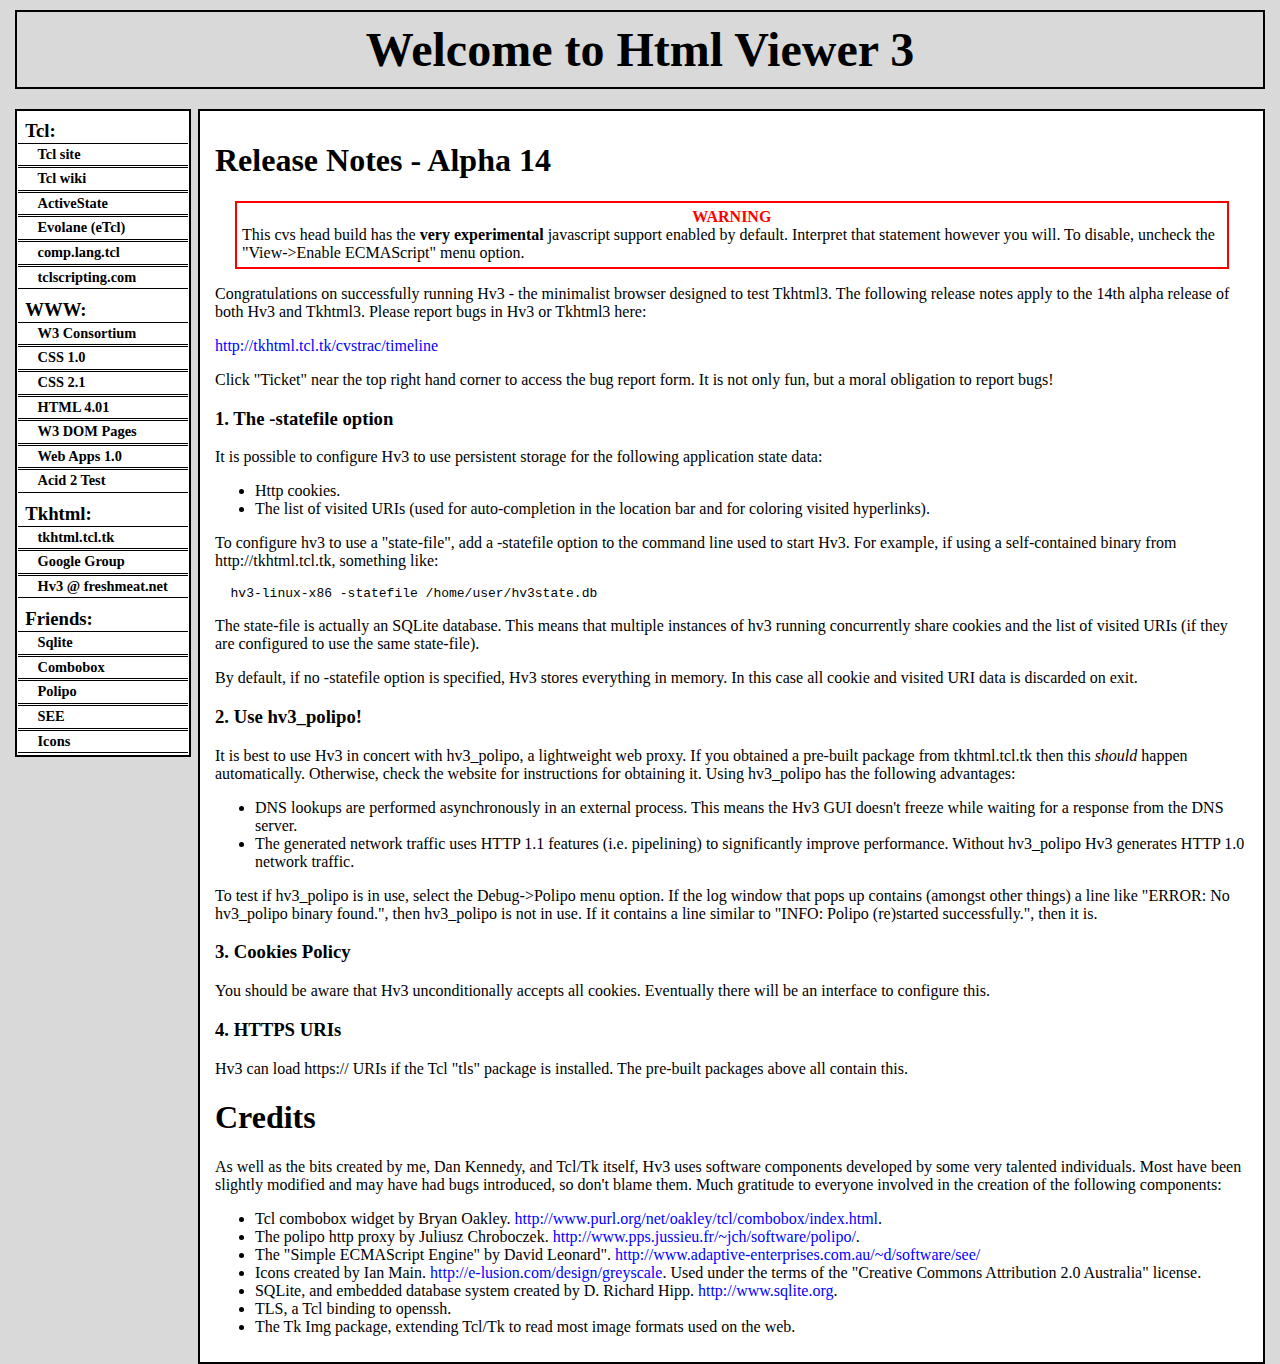
==== commit 54302ecf: "Currently, the only portable way to do clipping is to simulate it with pixmaps. As this is expensive" ====
--- a/hv/index.html
+++ b/hv/index.html
@@ -90,6 +90,21 @@
       .links li a:hover {
         background-color: #d9d9d9;
       }
+ 
+      div.warning {
+        margin: 5px 20px;
+        padding: 5px;
+        border: solid 2px red;
+      }
+      span.warning {
+        color: red;
+        display: block;
+        font-weight: bold;
+        text-align: center;
+      }
+
+    <div class=warning>
+      <span class=warning>WARNING</span>
 
 
     </style>
@@ -108,9 +123,10 @@
         <ul>
           <li> <a href="http://www.tcl.tk">Tcl site</a>
           <li> <a href="http://mini.net/tcl/">Tcl wiki</a>
-          <li> <a href="http://www.tclscripting.com/">tclscripting.com</a>
+          <li> <a href="http://www.activestate.com/">ActiveState</a>
           <li> <a href="http://www.evolane.com/">Evolane (eTcl)</a>
           <li> <a href="http://groups.google.com/group/comp.lang.tcl">comp.lang.tcl</a>
+          <li> <a href="http://www.tclscripting.com/">tclscripting.com</a>
         </ul>
       </div>
 
@@ -121,26 +137,37 @@
           <li><a href="http://www.w3.org/TR/CSS1">CSS 1.0</a>
           <li><a href="http://www.w3.org/TR/CSS21/">CSS 2.1</a>
           <li><a href="http://www.w3.org/TR/html4/">HTML 4.01</a>
-          <li><a href="http://www.whatwg.org/specs/web-apps/current-work/">Web Apps 1.0</a>
-          <li><a href="http://www.webstandards.org/files/acid2/test.html">Acid 2 Test</a>
+          <li><a href="http://www.w3.org/DOM/">W3 DOM Pages</a>
+          <li><a href="http://www.whatwg.org/specs/web-apps/current-work/">
+            Web Apps 1.0</a>
+          <li><a href="http://www.webstandards.org/files/acid2/test.html">
+            Acid 2 Test</a>
         </ul>
       </div>
 
       <div class="linkset">
         <h3>Tkhtml</h3>
         <ul>
-          <li> <a href="http://tkhtml.tcl.tk">Tkhtml</a>
-          <li> <a href="http://freshmeat.net/hv3">freshmeat.net/hv3</a>
-        </ul>
-      </div>
-
-      <div class="linkset">
-        <h3>Other</h3>
-        <ul>
-          <li> <a href="http://del.icio.us">del.icio.us</a>
-          <li> <a href="http://news.google.com">Google News</a>
-          <li> <a href="http://slashdot.org">Slashdot</a>
-          <li> <a href="http://www.sqlite.org">Sqlite</a>
+          <li> <a href="http://tkhtml.tcl.tk">tkhtml.tcl.tk</a>
+          <li> <a href="http://groups.google.com/group/tkhtml3">Google Group</a>
+          <li> <a href="http://freshmeat.net/hv3">Hv3 @ freshmeat.net</a>
+        </ul>
+      </div>
+
+      <div class="linkset">
+        <h3>Friends</h3>
+        <ul>
+          <li><a href="http://www.sqlite.org">Sqlite</a>
+          <li><a href="http://www.purl.org/net/oakley/tcl/combobox/index.html">
+             Combobox</a>
+
+          <li><a href="http://www.pps.jussieu.fr/~jch/software/polipo/">
+             Polipo</a>
+
+          <li><a href="http://www.adaptive-enterprises.com.au/~d/software/see/">
+            SEE</a>
+
+          <li><a href="http://e-lusion.com/design/greyscale">Icons</a>
         </ul>
       </div>
 
@@ -150,6 +177,15 @@
     <div class=content>
 
     <h1>Release Notes - Alpha 14</h1>
+
+    <div class=warning>
+      <span class=warning>WARNING</span>
+      This cvs head build has the <b>very experimental</b> javascript 
+      support enabled by default. Interpret that statement however you 
+      will. To disable, uncheck the "View-&gt;Enable ECMAScript" menu 
+      option.
+    </div>
+
     <p> Congratulations on successfully running Hv3 - the minimalist browser
 	designed to test Tkhtml3. The following release notes apply to the 14th
         alpha release of both Hv3 and Tkhtml3. Please report bugs in Hv3 or
@@ -233,6 +269,11 @@
            <a href="http://www.pps.jussieu.fr/~jch/software/polipo/">
              http://www.pps.jussieu.fr/~jch/software/polipo/</a>.
 
+      <li>The "Simple ECMAScript Engine" by David Leonard".
+         <a href="http://www.adaptive-enterprises.com.au/~d/software/see/">
+         http://www.adaptive-enterprises.com.au/~d/software/see/
+         </a>
+
       <li>Icons created by Ian Main.
            <a href="http://e-lusion.com/design/greyscale">
              http://e-lusion.com/design/greyscale</a>.
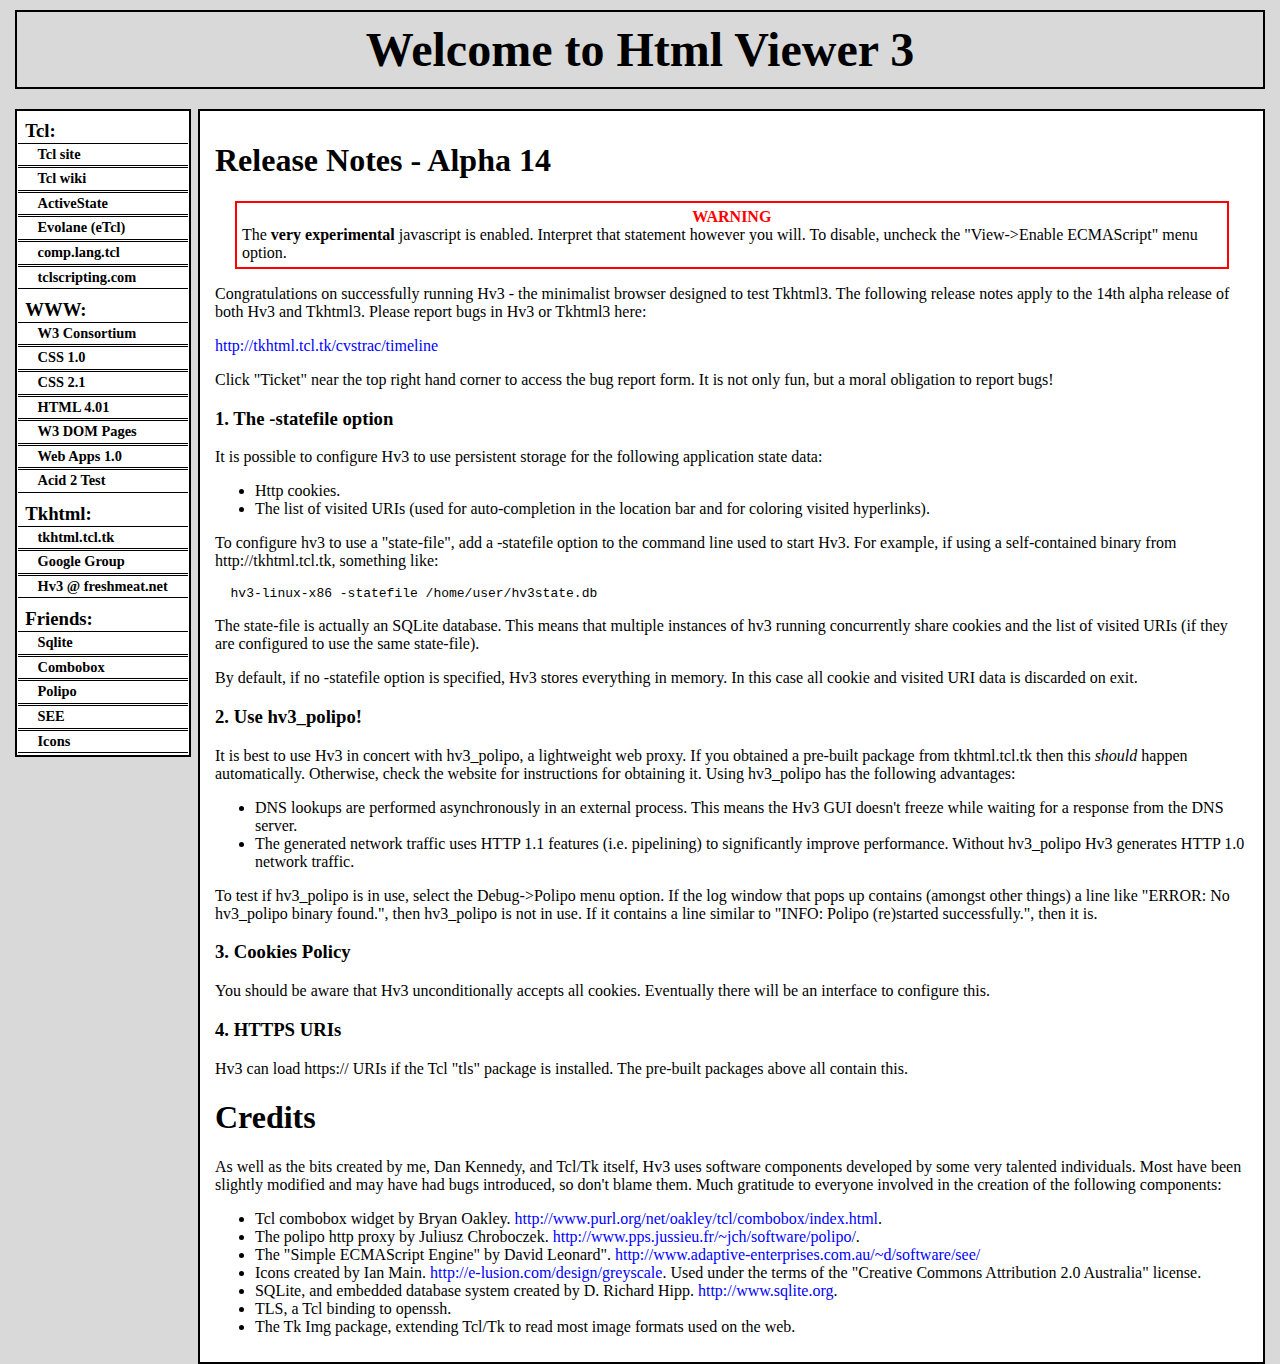
==== commit 721f56e5: "Avoid returning a value from javascript to tcl when it will never be used. (CVS 996)" ====
--- a/hv/index.html
+++ b/hv/index.html
@@ -103,13 +103,9 @@
         text-align: center;
       }
 
-    <div class=warning>
-      <span class=warning>WARNING</span>
-
-
     </style>
   </head>
-  <body>
+  <body onload="document.getElementById('warning').style.display='block';">
 
     <h1 class="heading">
       Welcome to Html Viewer 3
@@ -178,12 +174,11 @@
 
     <h1>Release Notes - Alpha 14</h1>
 
-    <div class=warning>
+    <div id="warning" class=warning style="display:none">
       <span class=warning>WARNING</span>
-      This cvs head build has the <b>very experimental</b> javascript 
-      support enabled by default. Interpret that statement however you 
-      will. To disable, uncheck the "View-&gt;Enable ECMAScript" menu 
-      option.
+      The <b>very experimental</b> javascript is enabled.  Interpret that
+      statement however you will. To disable, uncheck the "View-&gt;Enable
+      ECMAScript" menu option.
     </div>
 
     <p> Congratulations on successfully running Hv3 - the minimalist browser
